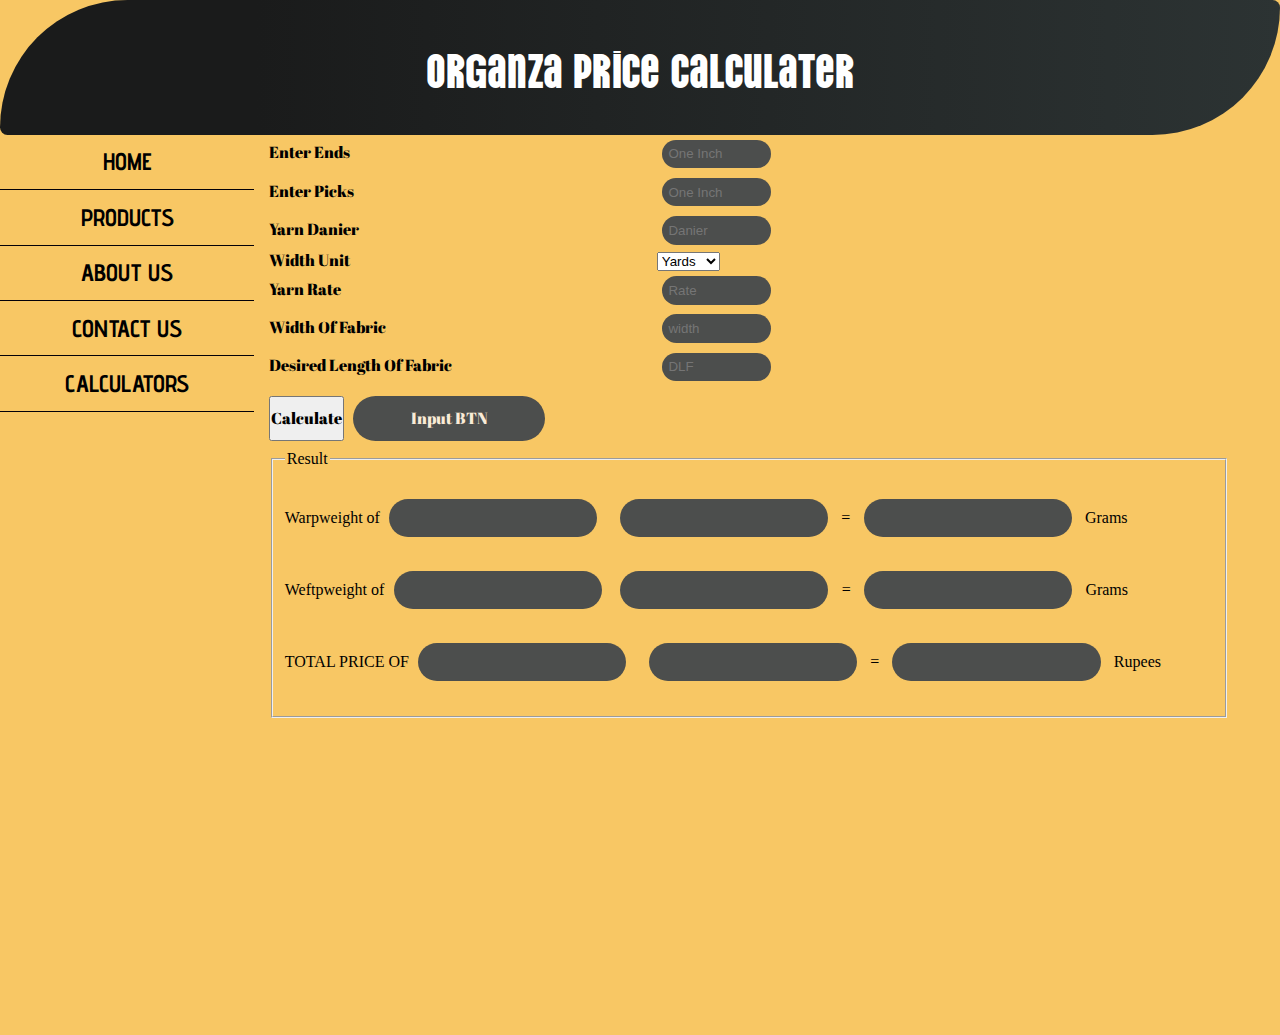
==== index.html @ ddf856a6 "Rename main.html to index.html" ====
<!DOCTYPE html>
<html lang="en-US">

<head>
    <meta charset="UTF-8">
    <meta name="viewport" content="width=device-width, initial-scale=1.0">
    <!-- <meta http-equiv="refresh" content="120"> -->

    <link rel="stylesheet" href="https://fonts.googleapis.com/css?family=Audiowide|Sofia|Trirong">


    <link rel="stylesheet" href="stylesheets/main.css">
    <link rel="icon" href="im/favicon.ico" type="image/x-icon">
    <script src="scripts/main.js"></script>
    <title>ORGANZA Price Calculater</title>
    <link rel="stylesheet" href="https://fonts.googleapis.com/css?family=Audiowide|Sofia|Trirong|anaglyph">
    <link rel="stylesheet" href="https://fonts.googleapis.com/css?family=Rancho&effect=fire-animation|grass">

    <link rel="preconnect" href="https://fonts.googleapis.com">
    <link rel="preconnect" href="https://fonts.gstatic.com" crossorigin>
    <link href="https://fonts.googleapis.com/css2?family=Vina+Sans&display=swap" rel="stylesheet">


    <link href="https://fonts.googleapis.com/css2?family=Abril+Fatface&display=swap" rel="stylesheet">

    <link href="https://fonts.googleapis.com/css2?family=Advent+Pro&display=swap" rel="stylesheet">


</head>

<body>

    <div class="header">
        <header class="OPC">Organza Price Calculater</header>
    </div>


    <div class="main">
        <div class="aside">

            <ul class="menu">
                <li class="menuitems">HOME</li>
                <li class="menuitems">PRODUCTS</li>
                <li class="menuitems">ABOUT US</li>
                <li class="menuitems">CONTACT US</li>
                <li class="menuitems">CALCULATORS </li>
            </ul>
        </div>

        <div class="article">
            <form action="" method="post" name="form1" autocomplete="on">

                <div>
                    <div class="label"><label for="EPI">Enter Ends</label></div>

                    <div class="input"><input type="number" name="EPI" id="EPI" placeholder="One Inch" size="2" required></div>

                </div>
                <div>
                    <div class="label"><label for="PPI">Enter Picks</label></div>

                    <div class="input"><input type="number" name="PPI" id="PPI" placeholder="One Inch" size="20" required></div>
                </div>

                <div>
                    <div class="label"><label for="Yarndanier">Yarn Danier</label></div>

                    <div class="input">
                        <input type="text" name="" id="Yarndanier" placeholder="Danier" required></div>
                </div>

                <div>
                    <div class="label">
                        <label for="choice">Width Unit</label>
                    </div>

                    <div class="input">
                        <select name="choice" id="choice">
                    <option value="1">Meters</option>
                    <option value="2" selected>Yards</option>
                </select>
                    </div>
                </div>

                <div>
                    <div class="label"><label for="yarnrate">Yarn Rate</label></div>
                    <div class="input">
                        <input type="number" name="yarnrate" id="yarnrate" placeholder="Rate" required></div>
                </div>
                <div>
                    <div class="label"><label for="wof">Width Of Fabric</label></div>
                    <div class="input"><input type="number" name="wof" id="wof" placeholder="width" required></div>
                </div>
                <div>
                    <div class="label"><label for="DLF">Desired Length Of Fabric</label></div>
                    <div class="input"><input type="number" name="DLF" id="DLF" placeholder="DLF" required></div>
                </div>
                <div><button type="button" class="btn" onclick="OPC()">Calculate</button><input class="btn" type="button" value="Input BTN" onclick="OPC()"></div>

                <div class="Result_div">
                    <fieldset>
                        <legend>Result</legend>
                        <div class="">
                            <label for=""><p id="">Warpweight of<input type="text" name="" id="Warp_ans" size="5"  readonly>
                            <input type="text" name="" id="Unit_ans" size="5" readonly> = <input type="text" name="" id="Warpweight=ans" size="10" readonly> Grams </p></label>
                        </div>
                        <div class="">
                            <label for=""><p id="">Weftpweight of<input type="text" name="" id="Weft_ans" size="5" readonly><input type="text" name=""  id="Unit2" size="5" readonly> = <input type="text" name="" id="Weftweight=ans" size="10" readonly> Grams</p></label>
                        </div>
                        <div class="">
                            <label for=""><p id="">TOTAL PRICE OF<input type="text" name="" id="PriceLength" size="5" readonly>
                            <input type="text" name="" id="Unit3" size="5" readonly> = <input type="text" name="" id="PriceShow" size="10"> Rupees </p></label>
                        </div>

                    </fieldset>
                </div>







            </form>
        </div>



    </div>

</body>

</html>
---- stylesheets/main.css ----
body {
    box-sizing: border-box;
    background-color: rgb(248, 199, 100);
    height: auto;
    margin: 0;
    padding: 0;
}

.header {
    background-image: linear-gradient(to right, rgb(26, 27, 27) 20%, rgb(44, 51, 51));
    color: white;
    padding: 3%;
    text-align: center;
    border-radius: 255px 15px 255px 15px;
    font-size: 3rem;
    font-family: 'Vina Sans', sans-serif;
    transition: 1.5s ease-in-out;
}

.header:hover {
    animation-name: header_a;
    animation-timing-function: ease-in-out;
    animation-duration: 5s;
    animation-direction: alternate;
    animation-iteration-count: infinite;
    color: rgb(202, 133, 3);
}

.OPC {
    position: relative;
    animation-name: OPC;
    animation-duration: 0.5s;
}

@keyframes OPC {
    0% {
        top: 10px;
    }
    100% {
        top: 0px;
    }
}

.main {
    width: 100%;
    box-sizing: border-box;
    display: block;
}

.aside {
    width: 20%;
    height: 100vh;
    box-sizing: border-box;
    float: left;
    border-right: 2px solid transparent;
    margin-right: 1%;
}

.article {
    width: 75%;
    float: left;
}

.menu {
    margin: 0;
    padding: 0;
    list-style-type: none;
    text-align: center;
}

.label {
    font-family: 'Abril Fatface', serif;
}

.menuitems {
    display: block;
    padding: 5% 0% 5%;
    font-weight: bolder;
    border-bottom: 1px solid rgb(4, 0, 7);
    transition: transform 0.3s ease-in-out, border-radius 0.3s ease-in-out;
    font-family: 'Advent Pro', sans-serif;
    font-weight: bolder;
    font-size: 1.5rem;
}

.menuitems:hover {
    background-color: rgb(15, 15, 15);
    color: rgb(230, 170, 8);
    transform: scale(0.9, 1.2);
    border-radius: 255px 25px 255px 255px;
}

.label {
    display: inline-block;
    width: 40%;
    margin: auto;
}

.input {
    margin: auto;
    display: inline-block;
    width: 50%;
    border-radius: 15% 0% 15% 0%;
}

input {
    background-color: rgb(76, 78, 77);
    border: 2px solid transparent;
    color: antiquewhite;
    /* border-bottom: none; */
    border-radius: 200px 200px 200px 200px;
    padding: 1%;
    margin: 1%;
    width: 20%;
    transition: width 1s ease-in-out;
}

.btn {
    font-family: 'Abril Fatface', serif;
    padding: 1% 0%;
    font-size: 1em;
}

.input>input:hover {
    width: 40%;
}
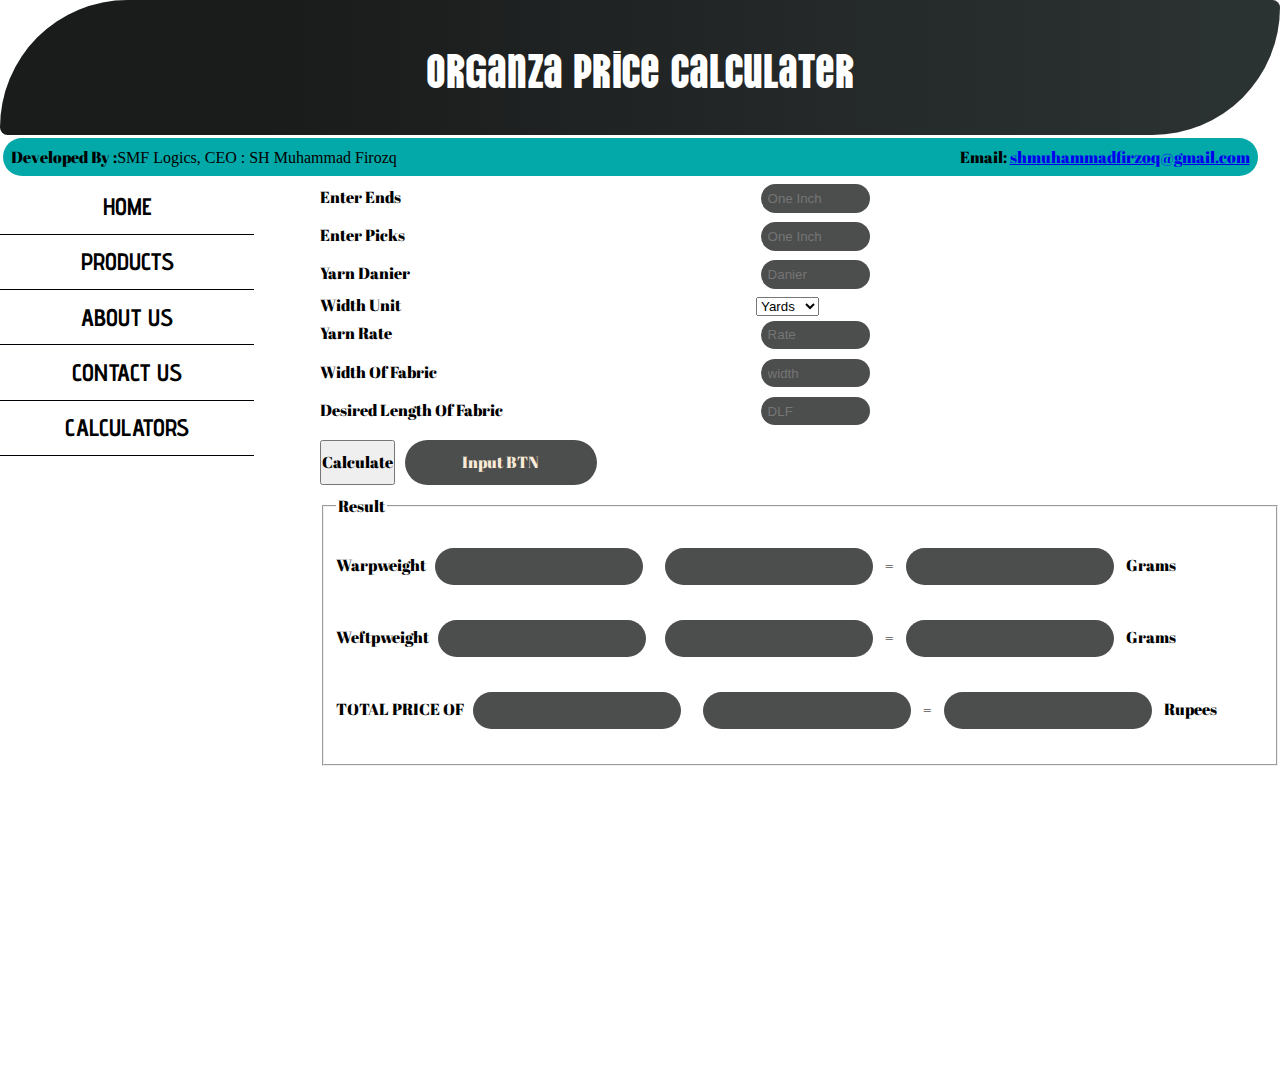
==== commit 4d8e67f6: "Layout Changes" ====
--- a/index.html
+++ b/index.html
@@ -12,7 +12,7 @@
     <link rel="stylesheet" href="stylesheets/main.css">
     <link rel="icon" href="im/favicon.ico" type="image/x-icon">
     <script src="scripts/main.js"></script>
-    <title>ORGANZA Price Calculater</title>
+    <title>Organza Price Calculater</title>
     <link rel="stylesheet" href="https://fonts.googleapis.com/css?family=Audiowide|Sofia|Trirong|anaglyph">
     <link rel="stylesheet" href="https://fonts.googleapis.com/css?family=Rancho&effect=fire-animation|grass">
 
@@ -30,12 +30,18 @@
 
 <body>
 
+
+
     <div class="header">
         <header class="OPC">Organza Price Calculater</header>
     </div>
 
+    <div class="hmenu">
+        <span>Developed By :<span style="font-family: Cambria, Cochin, Georgia, Times, 'Times New Roman', serif;">SMF Logics, CEO : SH Muhammad Firozq</span></span><span style="float: right;"> Email:
+        <a href="mailto:shmuhammadfirzoq@gmail.com">shmuhammadfirzoq@gmail.com</a></span>
+    </div>
 
-    <div class="main">
+    <div class="mainn">
         <div class="aside">
 
             <ul class="menu">
@@ -47,73 +53,74 @@
             </ul>
         </div>
 
-        <div class="article">
-            <form action="" method="post" name="form1" autocomplete="on">
+        <div class="main2">
+            <div class="article">
+                <form action="" method="post" name="form1" autocomplete="on">
 
-                <div>
-                    <div class="label"><label for="EPI">Enter Ends</label></div>
+                    <div>
+                        <div class="label"><label for="EPI">Enter Ends</label></div>
 
-                    <div class="input"><input type="number" name="EPI" id="EPI" placeholder="One Inch" size="2" required></div>
+                        <div class="input"><input type="number" name="EPI" id="EPI" placeholder="One Inch" size="2" required></div>
 
-                </div>
-                <div>
-                    <div class="label"><label for="PPI">Enter Picks</label></div>
+                    </div>
+                    <div>
+                        <div class="label"><label for="PPI">Enter Picks</label></div>
 
-                    <div class="input"><input type="number" name="PPI" id="PPI" placeholder="One Inch" size="20" required></div>
-                </div>
-
-                <div>
-                    <div class="label"><label for="Yarndanier">Yarn Danier</label></div>
-
-                    <div class="input">
-                        <input type="text" name="" id="Yarndanier" placeholder="Danier" required></div>
-                </div>
-
-                <div>
-                    <div class="label">
-                        <label for="choice">Width Unit</label>
+                        <div class="input"><input type="number" name="PPI" id="PPI" placeholder="One Inch" size="20" required></div>
                     </div>
 
-                    <div class="input">
-                        <select name="choice" id="choice">
+                    <div>
+                        <div class="label"><label for="Yarndanier">Yarn Danier</label></div>
+
+                        <div class="input">
+                            <input type="text" name="" id="Yarndanier" placeholder="Danier" required></div>
+                    </div>
+
+                    <div>
+                        <div class="label">
+                            <label for="choice">Width Unit</label>
+                        </div>
+
+                        <div class="input">
+                            <select name="choice" id="choice">
                     <option value="1">Meters</option>
                     <option value="2" selected>Yards</option>
                 </select>
+                        </div>
                     </div>
-                </div>
 
-                <div>
-                    <div class="label"><label for="yarnrate">Yarn Rate</label></div>
-                    <div class="input">
-                        <input type="number" name="yarnrate" id="yarnrate" placeholder="Rate" required></div>
-                </div>
-                <div>
-                    <div class="label"><label for="wof">Width Of Fabric</label></div>
-                    <div class="input"><input type="number" name="wof" id="wof" placeholder="width" required></div>
-                </div>
-                <div>
-                    <div class="label"><label for="DLF">Desired Length Of Fabric</label></div>
-                    <div class="input"><input type="number" name="DLF" id="DLF" placeholder="DLF" required></div>
-                </div>
-                <div><button type="button" class="btn" onclick="OPC()">Calculate</button><input class="btn" type="button" value="Input BTN" onclick="OPC()"></div>
+                    <div>
+                        <div class="label"><label for="yarnrate">Yarn Rate</label></div>
+                        <div class="input">
+                            <input type="number" name="yarnrate" id="yarnrate" placeholder="Rate" required></div>
+                    </div>
+                    <div>
+                        <div class="label"><label for="wof">Width Of Fabric</label></div>
+                        <div class="input"><input type="number" name="wof" id="wof" placeholder="width" required></div>
+                    </div>
+                    <div>
+                        <div class="label"><label for="DLF">Desired Length Of Fabric</label></div>
+                        <div class="input"><input type="number" name="DLF" id="DLF" placeholder="DLF" required></div>
+                    </div>
+                    <div><button type="button" class="btn" onclick="OPC()">Calculate</button><input class="btn" type="button" value="Input BTN" onclick="OPC()"></div>
 
-                <div class="Result_div">
-                    <fieldset>
-                        <legend>Result</legend>
-                        <div class="">
-                            <label for=""><p id="">Warpweight of<input type="text" name="" id="Warp_ans" size="5"  readonly>
+                    <div class="Result_div">
+                        <fieldset>
+                            <legend class="SR">Result</legend>
+                            <div class="SR">
+                                <label for=""><p id="">Warpweight<input type="text" name="" id="Warp_ans" size="5"  readonly>
                             <input type="text" name="" id="Unit_ans" size="5" readonly> = <input type="text" name="" id="Warpweight=ans" size="10" readonly> Grams </p></label>
-                        </div>
-                        <div class="">
-                            <label for=""><p id="">Weftpweight of<input type="text" name="" id="Weft_ans" size="5" readonly><input type="text" name=""  id="Unit2" size="5" readonly> = <input type="text" name="" id="Weftweight=ans" size="10" readonly> Grams</p></label>
-                        </div>
-                        <div class="">
-                            <label for=""><p id="">TOTAL PRICE OF<input type="text" name="" id="PriceLength" size="5" readonly>
+                            </div>
+                            <div class="SR">
+                                <label for=""><p id="">Weftpweight<input type="text" name="" id="Weft_ans" size="5" readonly><input type="text" name=""  id="Unit2" size="5" readonly> = <input type="text" name="" id="Weftweight=ans" size="10" readonly> Grams</p></label>
+                            </div>
+                            <div class="SR">
+                                <label for=""><p id="">TOTAL PRICE OF<input type="text" name="" id="PriceLength" size="5" readonly>
                             <input type="text" name="" id="Unit3" size="5" readonly> = <input type="text" name="" id="PriceShow" size="10"> Rupees </p></label>
-                        </div>
+                            </div>
 
-                    </fieldset>
-                </div>
+                        </fieldset>
+                    </div>
 
 
 
@@ -121,11 +128,11 @@
 
 
 
-            </form>
-        </div>
+                </form>
+            </div>
 
 
-
+        </div>
     </div>
 
 </body>
--- a/stylesheets/main.css
+++ b/stylesheets/main.css
@@ -1,6 +1,7 @@
 body {
     box-sizing: border-box;
-    background-color: rgb(248, 199, 100);
+    /* background-color: rgb(241, 217, 168); */
+    background-image: linear-gradient(to bottom-right, rgb(190, 127, 10), red);
     height: auto;
     margin: 0;
     padding: 0;
@@ -14,7 +15,7 @@
     border-radius: 255px 15px 255px 15px;
     font-size: 3rem;
     font-family: 'Vina Sans', sans-serif;
-    transition: 1.5s ease-in-out;
+    transition: 1s ease-in-out;
 }
 
 .header:hover {
@@ -54,11 +55,33 @@
     float: left;
     border-right: 2px solid transparent;
     margin-right: 1%;
+    /* background-color: blueviolet; */
+}
+
+.mainn {
+    /* background-color: brown; */
+    width: 100vw;
+    overflow: auto;
 }
 
 .article {
     width: 75%;
-    float: left;
+    margin-left: 2%;
+    float: right;
+    /* background-color: aqua; */
+}
+
+.hmenu {
+    box-sizing: border-box;
+    width: 98vw;
+    margin: auto;
+    background-color: rgb(3, 168, 168);
+    color: rgb(0, 0, 0);
+    padding: 0.5rem;
+    margin: 0.2rem;
+    border-radius: 355px 355px 355px 355px;
+    font-family: 'Abril Fatface', serif;
+    overflow: auto;
 }
 
 .menu {
@@ -87,20 +110,26 @@
     background-color: rgb(15, 15, 15);
     color: rgb(230, 170, 8);
     transform: scale(0.9, 1.2);
-    border-radius: 255px 25px 255px 255px;
+    border-radius: 255px 255px 255px 255px;
 }
 
 .label {
+    box-sizing: border-box;
     display: inline-block;
-    width: 40%;
-    margin: auto;
+    width: 45%;
 }
 
 .input {
+    box-sizing: border-box;
     margin: auto;
     display: inline-block;
     width: 50%;
     border-radius: 15% 0% 15% 0%;
+}
+
+.main {
+    width: 80%;
+    margin: auto;
 }
 
 input {
@@ -112,7 +141,7 @@
     padding: 1%;
     margin: 1%;
     width: 20%;
-    transition: width 1s ease-in-out;
+    transition: width 0.4s ease-in-out;
 }
 
 .btn {
@@ -121,6 +150,40 @@
     font-size: 1em;
 }
 
+.SR {
+    font-family: 'Abril Fatface', serif;
+}
+
 .input>input:hover {
     width: 40%;
+}
+
+@media screen and (max-width:800px) {
+    .aside,
+    .menuitems {
+        width: 100%;
+        font-size: 1rem;
+        height: auto;
+    }
+    .aside {
+        padding: 1rem;
+    }
+    .header {
+        font-size: 2rem;
+    }
+    .article {
+        width: 100%;
+        display: block;
+        margin: auto;
+    }
+    .label {
+        width: 30%;
+        font-size: 1rem;
+    }
+    .input {
+        width: 50%;
+    }
+    .btn {
+        font-size: small;
+    }
 }